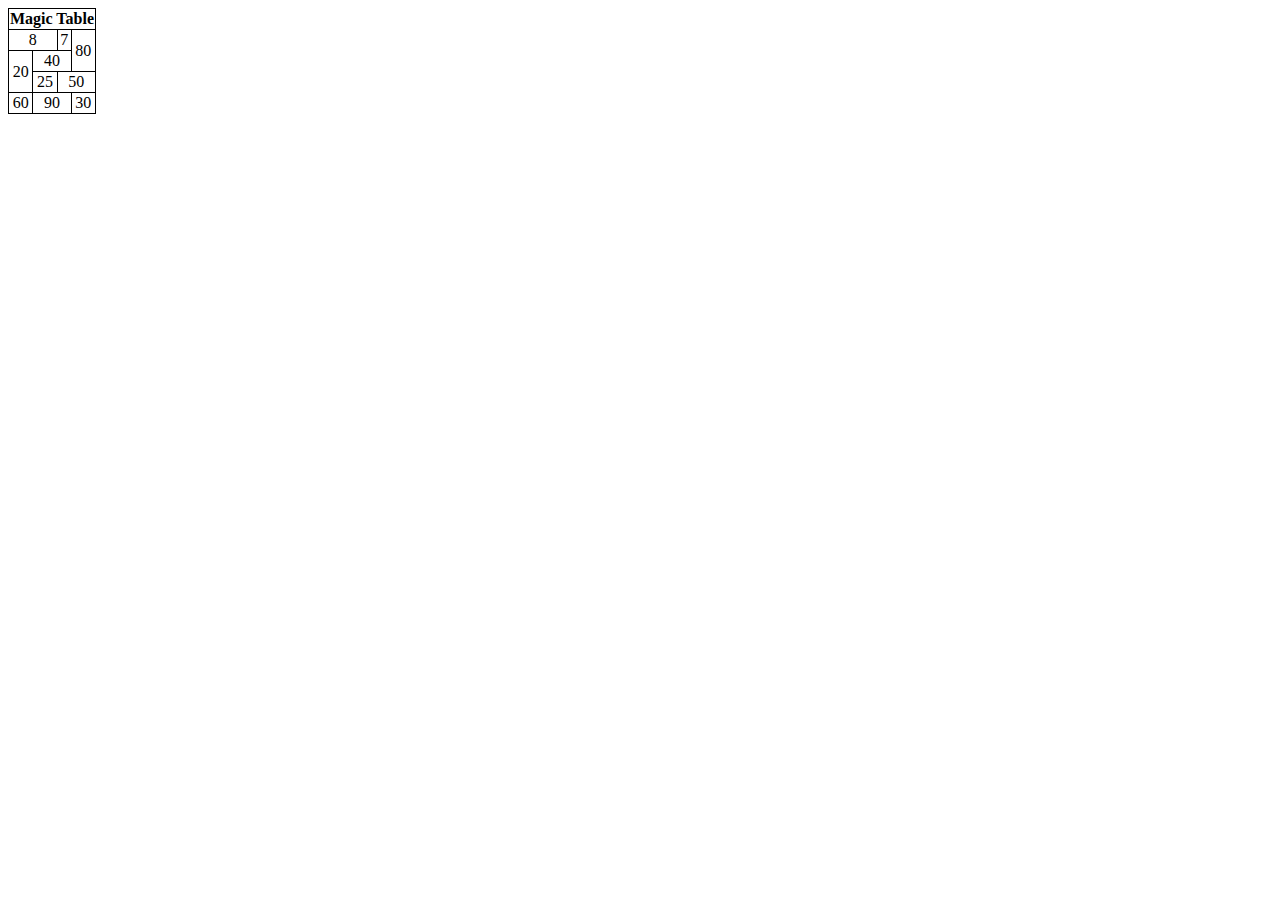
==== index.html @ 8b1e49ca "Tables" ====
<!DOCTYPE html>
<html lang="en">
<head>
    <meta charset="UTF-8">
    <meta name="viewport" content="width=device-width, initial-scale=1.0">
    <title>Document</title>
    <style>
        table{
            border-collapse: collapse;
            text-align: center;
        }
        th,td{
            border: 1px solid black;
        }
    </style>
</head>
<body>
    <table >
        <tr>
            <th colspan="4" >Magic Table</th>
        </tr>
        <tr>
            <td colspan="2">8</td>
            <td>7</td>
            <td rowspan="2">80</td>
        </tr>
        <tr>
            <td rowspan="2">20</td>
            <td colspan="2">40</td>
        </tr>
        <tr>
            <td>25</td>
            <td colspan="2">50</td>
        </tr>
        <tr>
            <td>60</td>
            <td colspan="2">90</td>
            <td>30</td>
        </tr>

    </table>
</body>
</html>
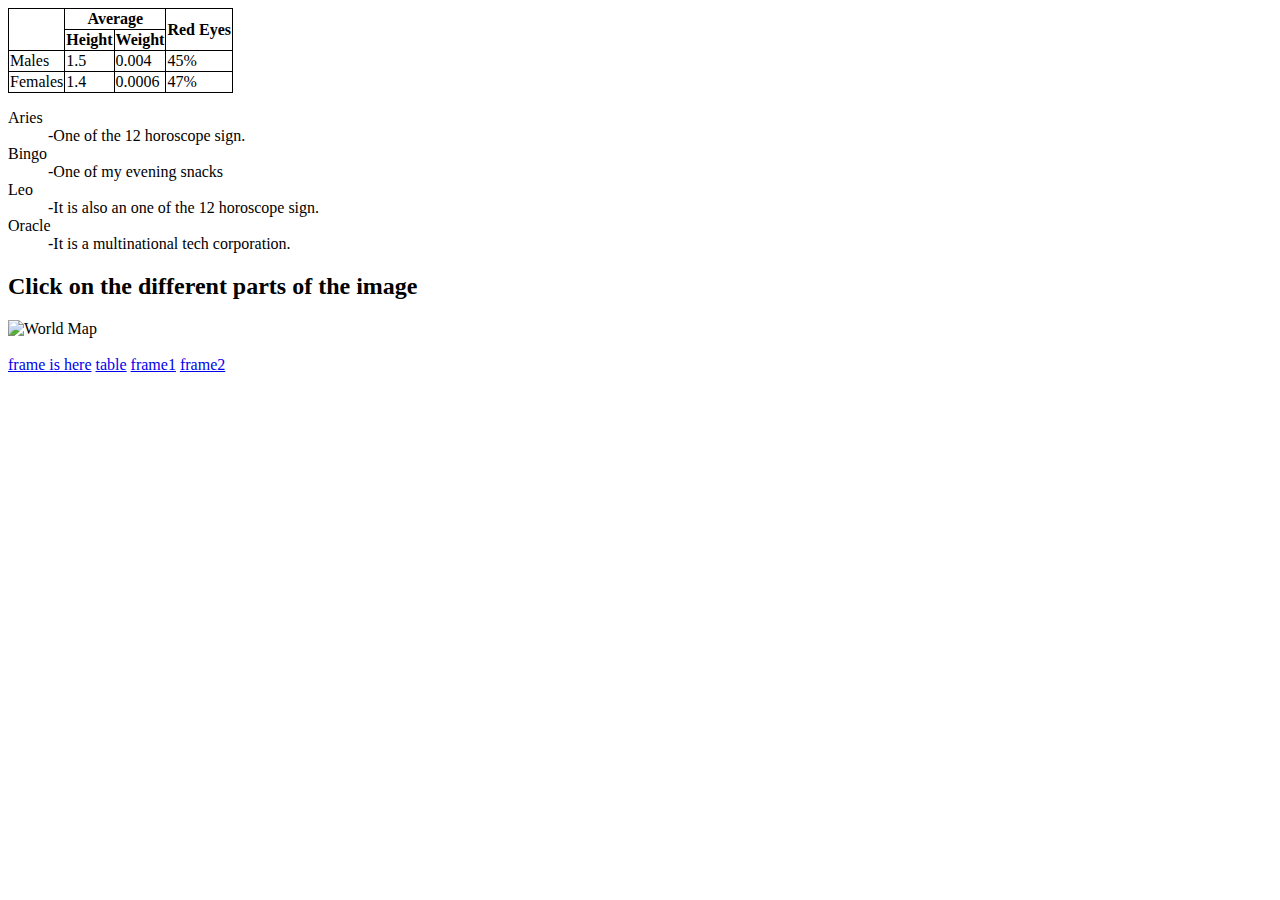
==== commit 9d991245: "Tables and Frames" ====
--- a/index.html
+++ b/index.html
@@ -1,43 +1,90 @@
+
+
+
 <!DOCTYPE html>
 <html lang="en">
 <head>
     <meta charset="UTF-8">
     <meta name="viewport" content="width=device-width, initial-scale=1.0">
-    <title>Document</title>
+    <title>Average</title>
     <style>
-        table{
-            border-collapse: collapse;
-            text-align: center;
-        }
         th,td{
             border: 1px solid black;
         }
     </style>
 </head>
 <body>
-    <table >
+
+    <table style="border-collapse: collapse;" >
+        
         <tr>
-            <th colspan="4" >Magic Table</th>
+            <th rowspan="2"></th>
+            <th colspan="2">Average</th>
+            <th rowspan="2" >Red Eyes</th>
+            
         </tr>
         <tr>
-            <td colspan="2">8</td>
-            <td>7</td>
-            <td rowspan="2">80</td>
+            
+            <th>Height</th>
+            <th>Weight</th>
         </tr>
         <tr>
-            <td rowspan="2">20</td>
-            <td colspan="2">40</td>
+            <td>Males</td>
+            <td>1.5</td>
+            <td>0.004</td>
+            <td>45%</td>
+
         </tr>
         <tr>
-            <td>25</td>
-            <td colspan="2">50</td>
+            <td>Females</td>
+            <td>1.4</td>
+            <td>0.0006</td>
+            <td>47%</td>
         </tr>
-        <tr>
-            <td>60</td>
-            <td colspan="2">90</td>
-            <td>30</td>
-        </tr>
+    </table>
 
-    </table>
+    <dl>  
+        <dt>Aries</dt>  
+        <dd>-One of the 12 horoscope sign.</dd>  
+        <dt>Bingo</dt>  
+        <dd>-One of my evening snacks</dd>  
+       <dt>Leo</dt>  
+       <dd>-It is also an one of the 12 horoscope sign.</dd>  
+        <dt>Oracle</dt>  
+        <dd>-It is a multinational tech corporation.</dd>   
+      </dl>  
+
+<!--       
+      <h2>Example of Object tag</h2>  
+ <object height="250" width="500" data="https://www.youtube.com/embed/O5ShUO6ws"></object>  
+
+      <img src="" alt="Does it working?"/> -->
+
+      <h2>Click on the different parts of the image</h2>
+
+      <!-- Image with an image map -->
+      <img src="https://imgs.search.brave.com/61y8e5hzyCWqBtrZxF94Hv2my9kQvAN1e0QF5pHig2I/rs:fit:500:0:0:0/g:ce/aHR0cHM6Ly93d3cu/bWFwc29md29ybGQu/Y29tL21hcHMvd29y/bGQtcG9saXRpY2Fs/LW1hcHMuanBn"
+       usemap="#worldmap" width="500" height="300" alt="World Map">
+  
+      <!-- Defining the map -->
+      <map name="worldmap">
+          <!-- Clickable area for USA -->
+          <area shape="rect" coords="50,50,150,150" href="table1.html" alt="USA">
+          
+          <!-- Clickable area for India -->
+          <area shape="circle" coords="300,150,50" href="https://en.wikipedia.org/wiki/India" alt="India">
+  
+          <!-- Clickable area for Australia -->
+          <area shape="poly" coords="400,200,420,250,450,230,430,180" href="https://en.wikipedia.org/wiki/Australia" alt="Australia">
+      </map>
+
+      <br>
+      <br>
+      
+      <a href="frame.html">frame is here</a>
+      <a href="table1.html">table</a>
+      <a href="frame1.html">frame1</a>
+      <a href="frame2.html">frame2</a>
+
 </body>
 </html>